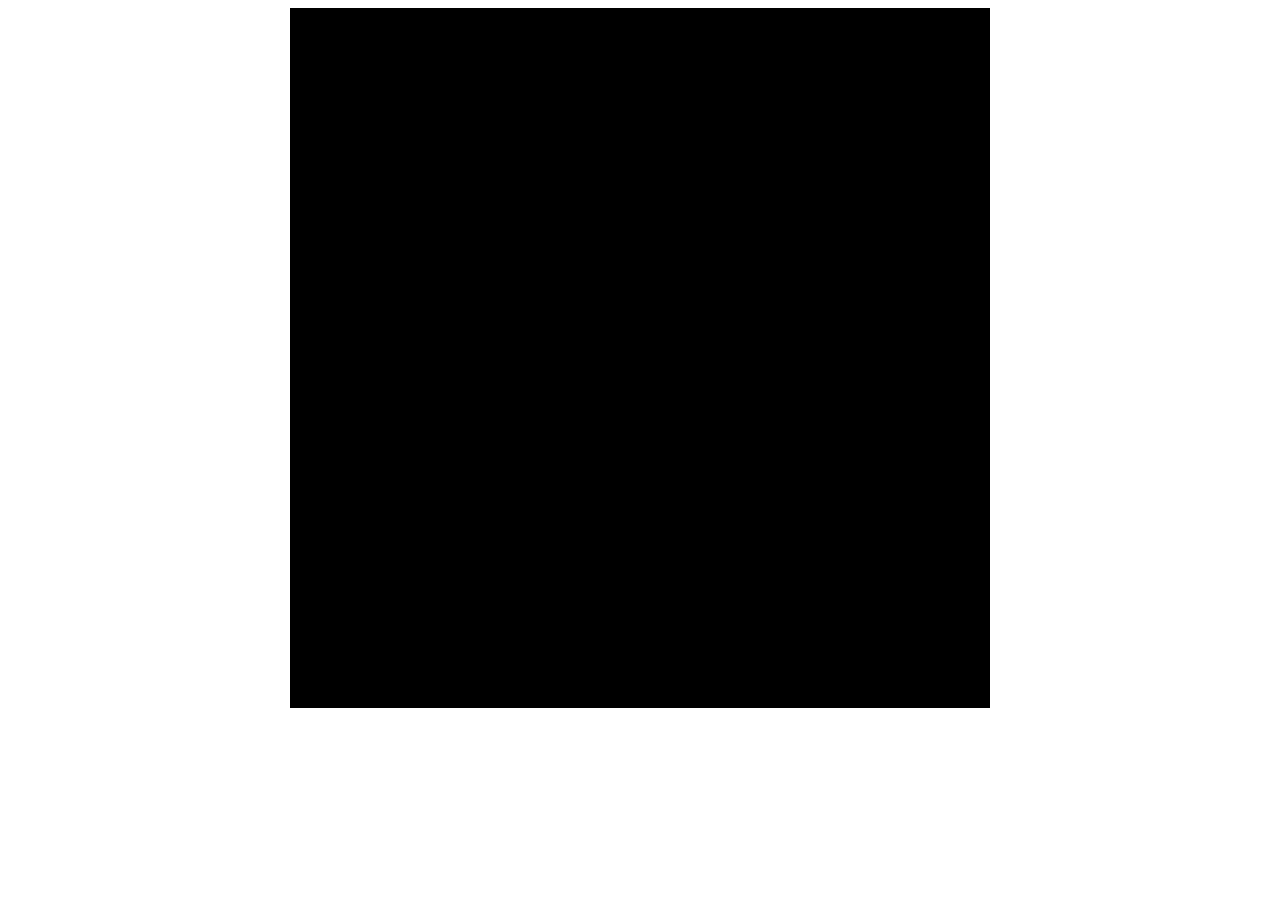
==== index.html @ 0cd1b60b "change name of main page" ====
<html>
	<head>
		<link rel = "stylesheet" type = "text/css" href = "/styles/customfonts.css">
	</head>

	<body>
		<div style="display: flex; justify-content: center;">
			<div>
				<canvas id="canvas" width="700" height="700"></canvas>
			</div>			
		</div>
		
		<script src="main.js" type="module"></script>
	</body>
</html>
---- styles/customfonts.css ----
@font-face {
    font-family: 'biting';
    src: local('CustomFont2Name'),
        url('../fonts/biting-my-nails/BITING.TTF') ;
}

@font-face {
    font-family: 'moonhouse';
    src: local('moonhouse'),
        url('../fonts/moonhouse-font/Moonhouse-yE5M.ttf') ;
}

@font-face {
    font-family: 'screamingNeon';
    src: local('screamingNeon'),
        url('../fonts/screaming-neon-font/ScreamingNeon-x33J0.ttf') ;
}

@font-face {
    font-family: 'timer';
    src: local('timer'),
        url('../fonts/cursed-timer-ulil-font/CursedTimerUlil-Aznm.ttf') ;
}

.font3{
	font-family: biting;
	font-size: 40px;
}

.font-Moonhouse{
    font-family: moonhouse;
	font-size: 24px;
}
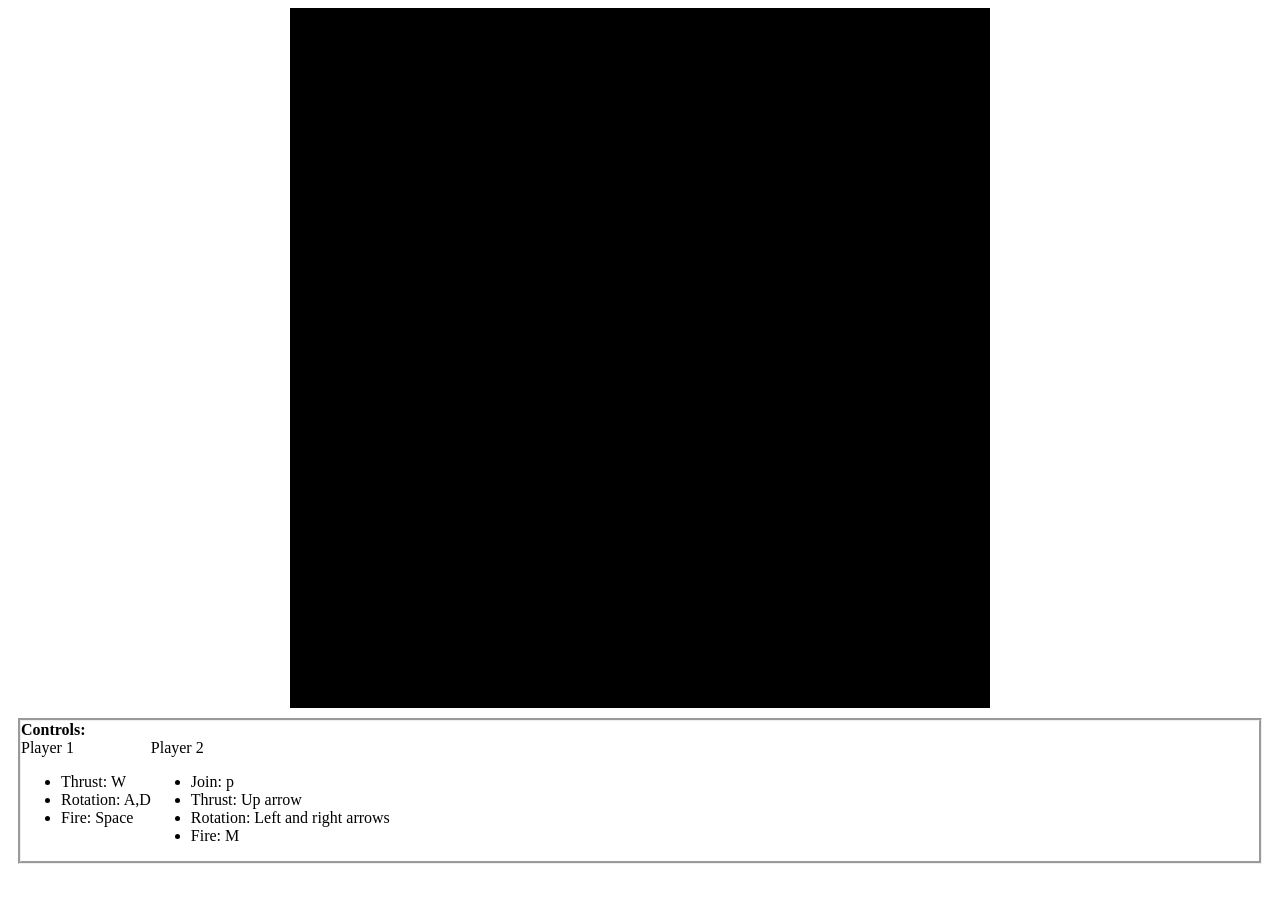
==== commit 5be0d943: "coop" ====
--- a/index.html
+++ b/index.html
@@ -11,5 +11,33 @@
 		</div>
 		
 		<script src="main.js" type="module"></script>
+
+		<div style="border-style: groove; margin: 10px; ">
+			<div>
+				<b>Controls:</b>
+				<div>
+					<div style="display: flex; flex-flow: row;">
+						<div>
+							Player 1
+							<ul>
+								<li>Thrust: W</li>
+								<li>Rotation: A,D</li>
+								<li>Fire: Space</li>
+							</ul>							
+						</div>
+
+						<div>
+							Player 2
+							<ul>
+								<li>Join: p</li>
+								<li>Thrust: Up arrow</li>
+								<li>Rotation: Left and right arrows</li>
+								<li>Fire: M</li>
+							</ul>						
+						</div>
+					</div>
+				</div>
+			</div>
+		</div>
 	</body>
 </html>
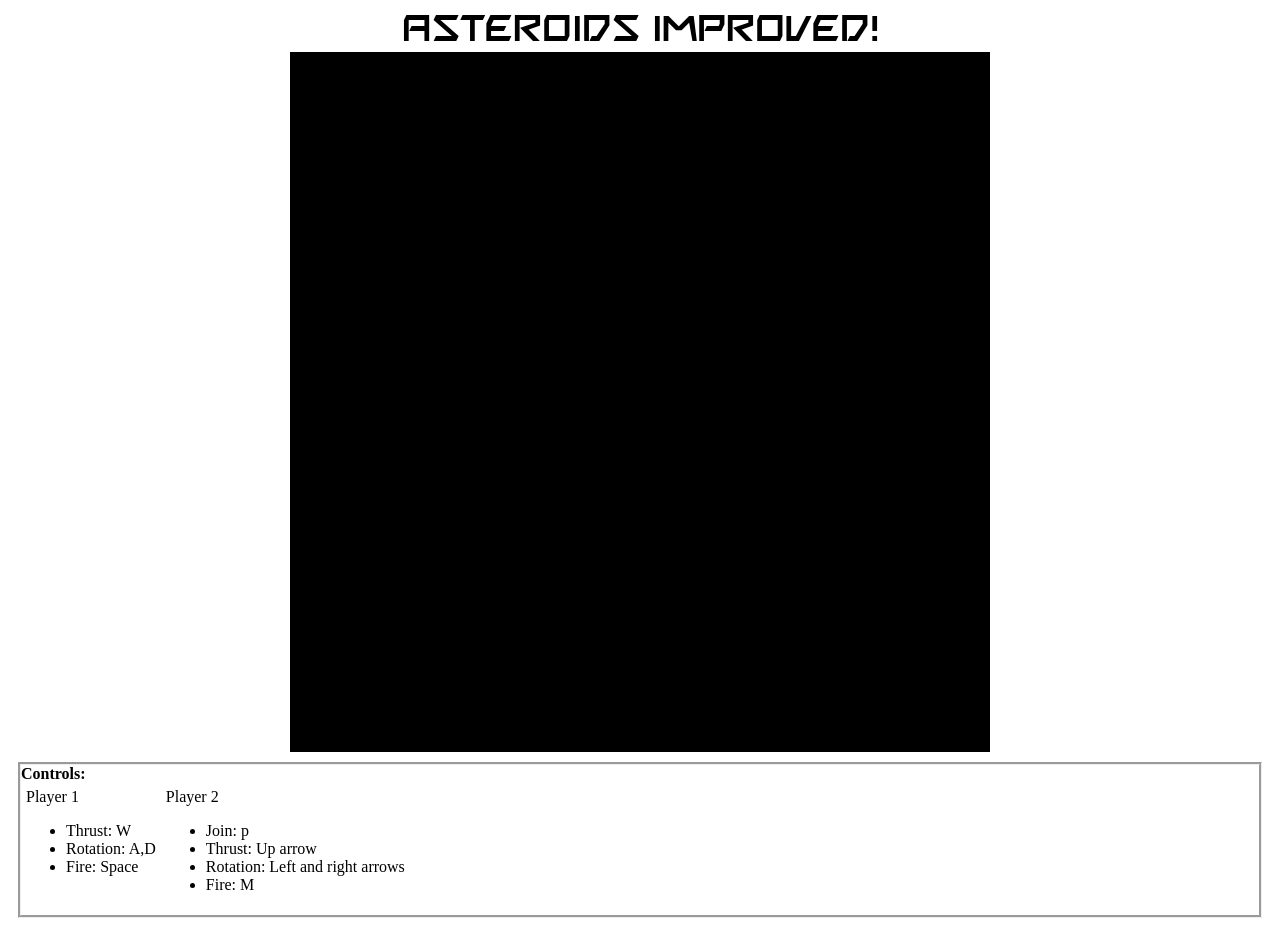
==== commit f1877543: "fix font, prevent scrolling when using arrows and space" ====
--- a/index.html
+++ b/index.html
@@ -1,9 +1,15 @@
 <html>
 	<head>
-		<link rel = "stylesheet" type = "text/css" href = "/styles/customfonts.css">
+		<link rel = "stylesheet" type = "text/css" href = "styles/customfonts.css">
 	</head>
 
 	<body>
+		<div style="display: flex; justify-content: center;">
+			<div class="font3">
+				Asteroids Improved!
+			</div>		
+		</div>
+
 		<div style="display: flex; justify-content: center;">
 			<div>
 				<canvas id="canvas" width="700" height="700"></canvas>
@@ -17,8 +23,10 @@
 				<b>Controls:</b>
 				<div>
 					<div style="display: flex; flex-flow: row;">
-						<div>
-							Player 1
+						<div class="small-margin">
+							<div>
+								Player 1
+							</div>
 							<ul>
 								<li>Thrust: W</li>
 								<li>Rotation: A,D</li>
@@ -26,8 +34,10 @@
 							</ul>							
 						</div>
 
-						<div>
-							Player 2
+						<div class="small-margin">
+							<div>
+								Player 2
+							</div>
 							<ul>
 								<li>Join: p</li>
 								<li>Thrust: Up arrow</li>
--- a/styles/customfonts.css
+++ b/styles/customfonts.css
@@ -24,6 +24,10 @@
         url('../fonts/cursed-timer-ulil-font/CursedTimerUlil-Aznm.ttf') ;
 }
 
+.small-margin{
+    margin: 5px;
+}
+
 .font3{
 	font-family: biting;
 	font-size: 40px;
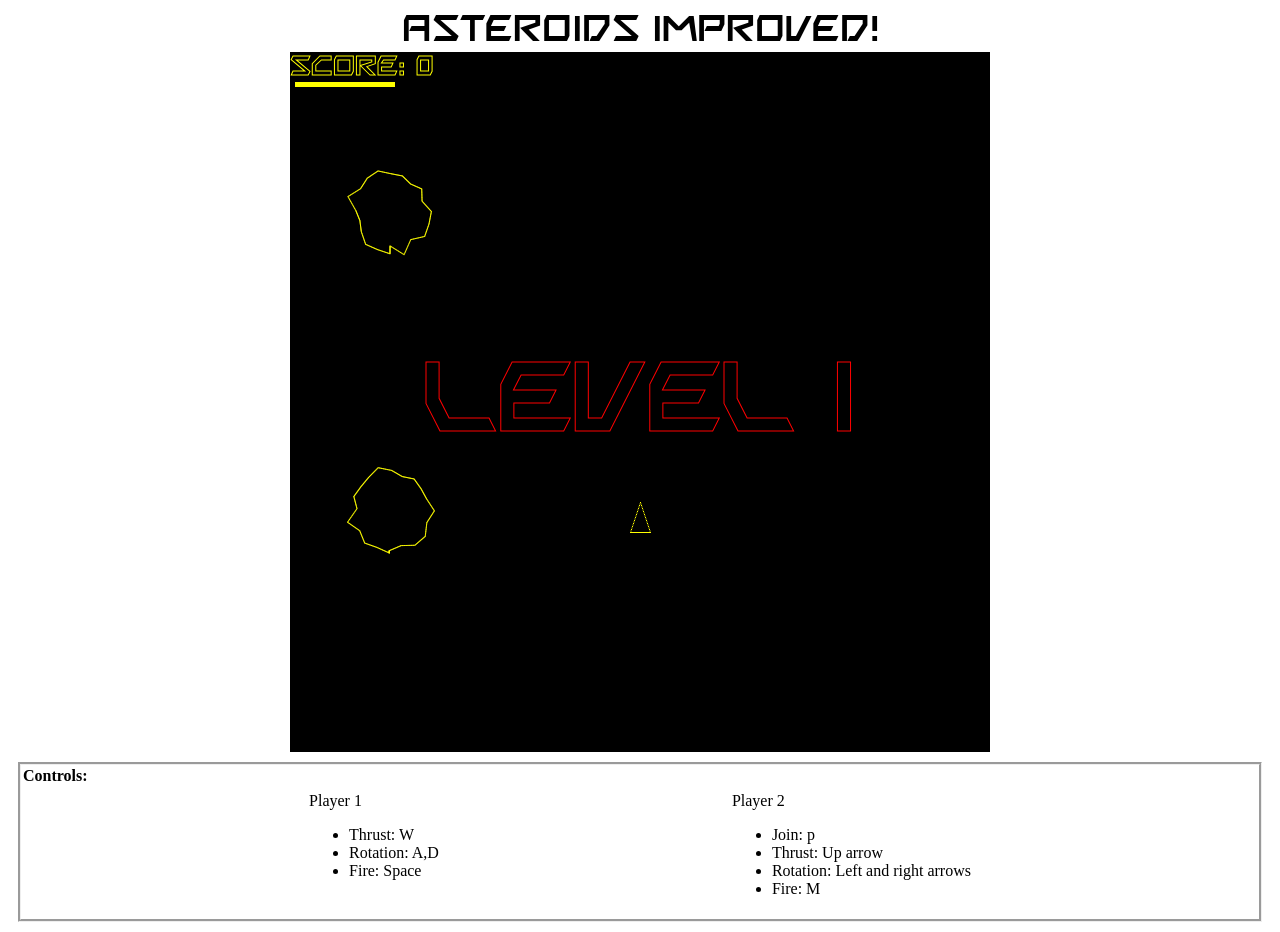
==== commit fa6ebf63: "velocity affected by collision" ====
--- a/index.html
+++ b/index.html
@@ -20,9 +20,9 @@
 
 		<div style="border-style: groove; margin: 10px; ">
 			<div>
-				<b>Controls:</b>
+				<div style="margin: 2px; "><b>Controls:</b></div>
 				<div>
-					<div style="display: flex; flex-flow: row;">
+					<div style="display: flex; flex-flow: row; justify-content: space-evenly;">
 						<div class="small-margin">
 							<div>
 								Player 1
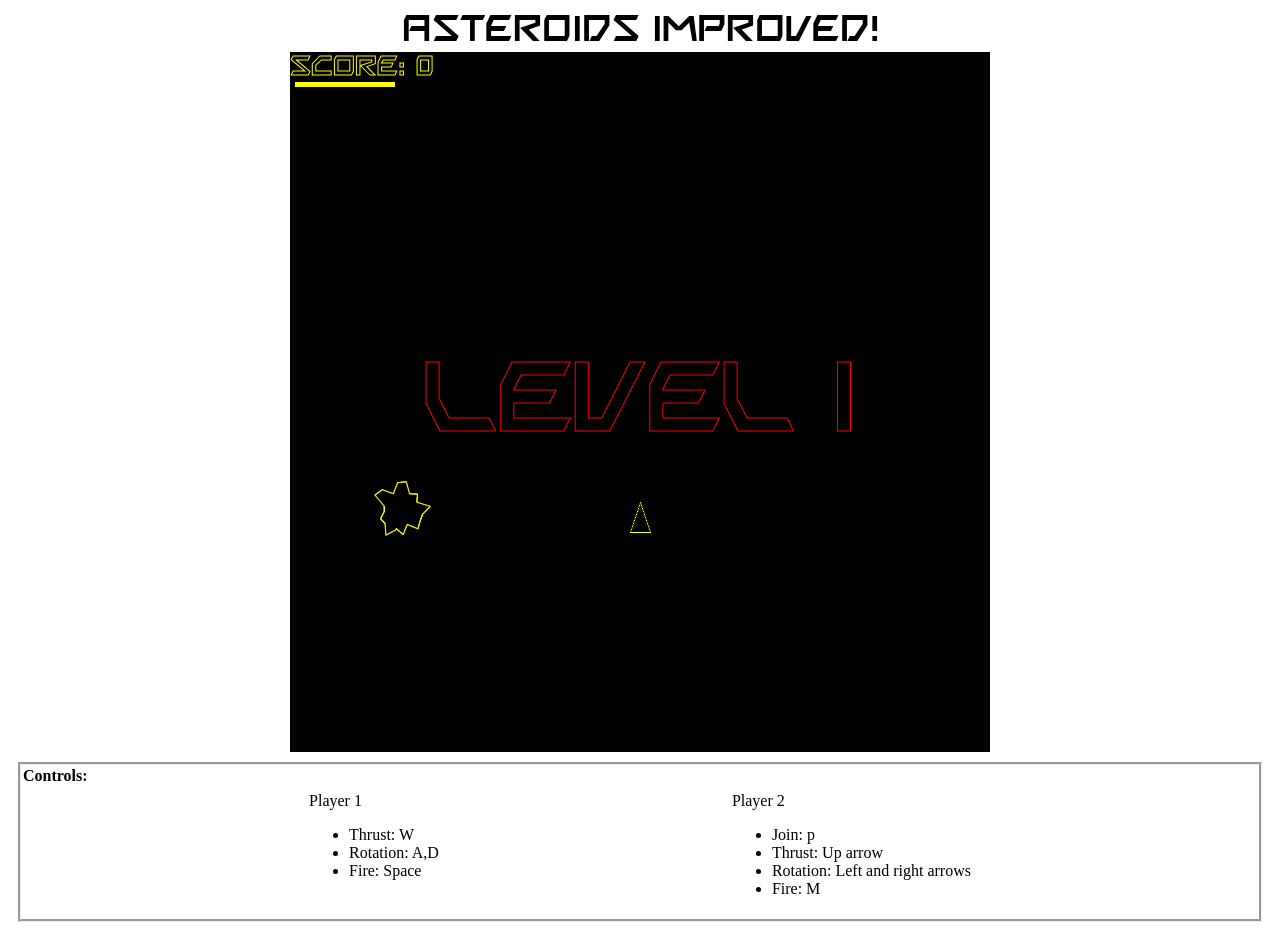
==== commit ece627df: "start on capsule collider" ====
--- a/index.html
+++ b/index.html
@@ -1,5 +1,6 @@
 <html>
 	<head>
+		<title>Asteroids Improved</title>
 		<link rel = "stylesheet" type = "text/css" href = "styles/customfonts.css">
 	</head>
 
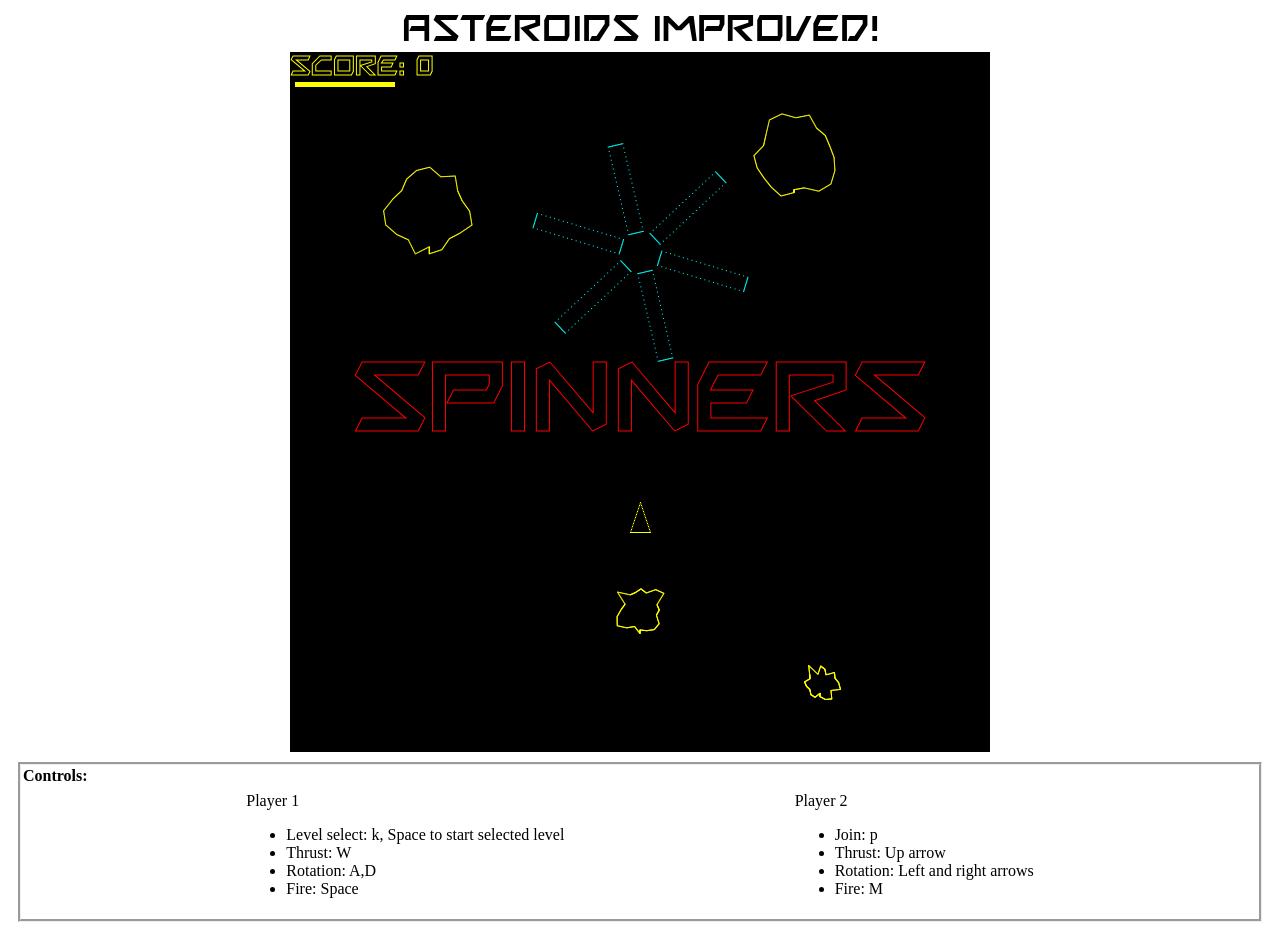
==== commit b4c5f969: "better spinner" ====
--- a/index.html
+++ b/index.html
@@ -29,6 +29,7 @@
 								Player 1
 							</div>
 							<ul>
+								<li>Level select: k, Space to start selected level</li>
 								<li>Thrust: W</li>
 								<li>Rotation: A,D</li>
 								<li>Fire: Space</li>
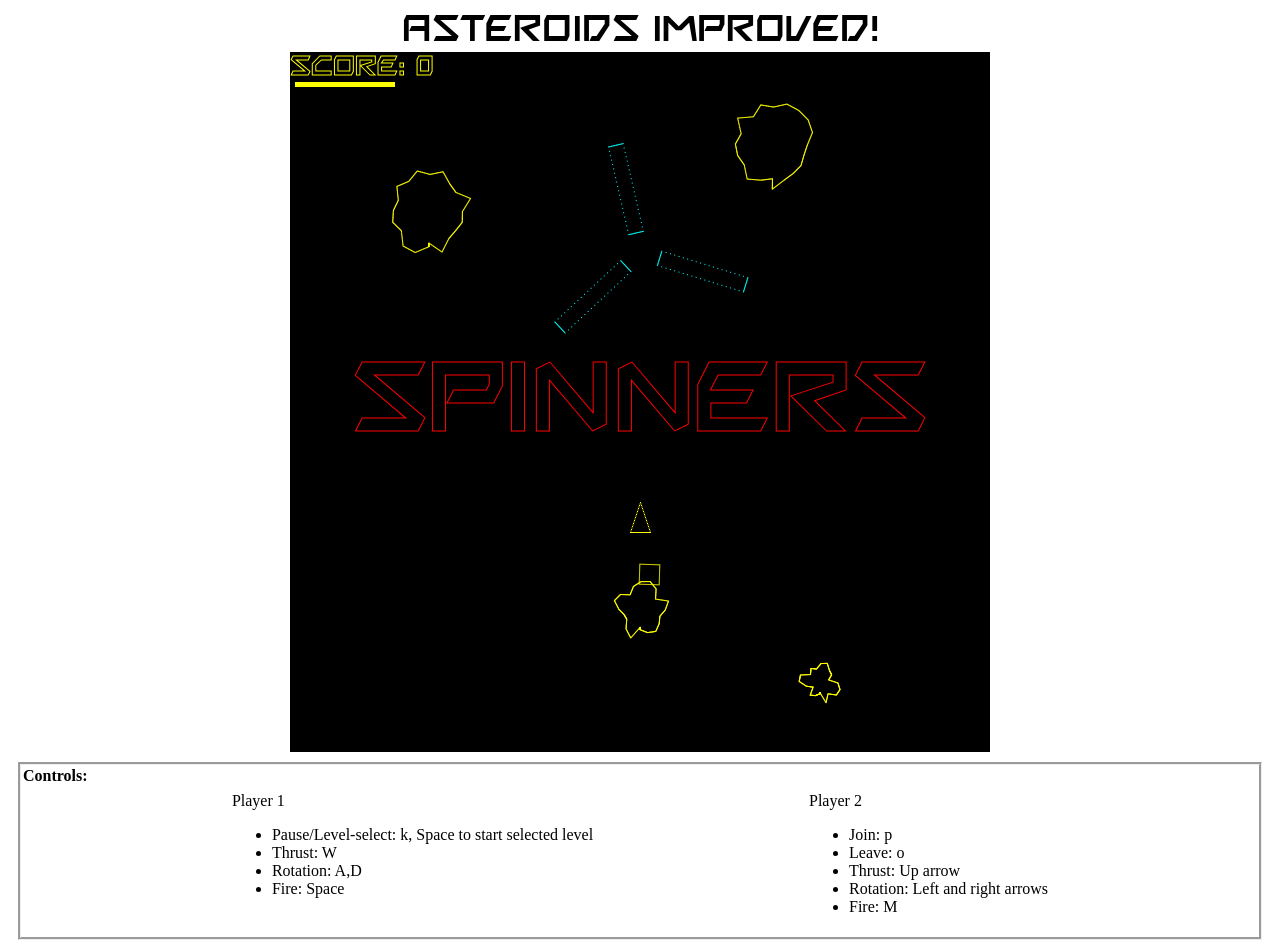
==== commit 1df57488: "save progress" ====
--- a/index.html
+++ b/index.html
@@ -29,7 +29,7 @@
 								Player 1
 							</div>
 							<ul>
-								<li>Level select: k, Space to start selected level</li>
+								<li>Pause/Level-select: k, Space to start selected level</li>
 								<li>Thrust: W</li>
 								<li>Rotation: A,D</li>
 								<li>Fire: Space</li>
@@ -42,6 +42,7 @@
 							</div>
 							<ul>
 								<li>Join: p</li>
+								<li>Leave: o</li>
 								<li>Thrust: Up arrow</li>
 								<li>Rotation: Left and right arrows</li>
 								<li>Fire: M</li>
